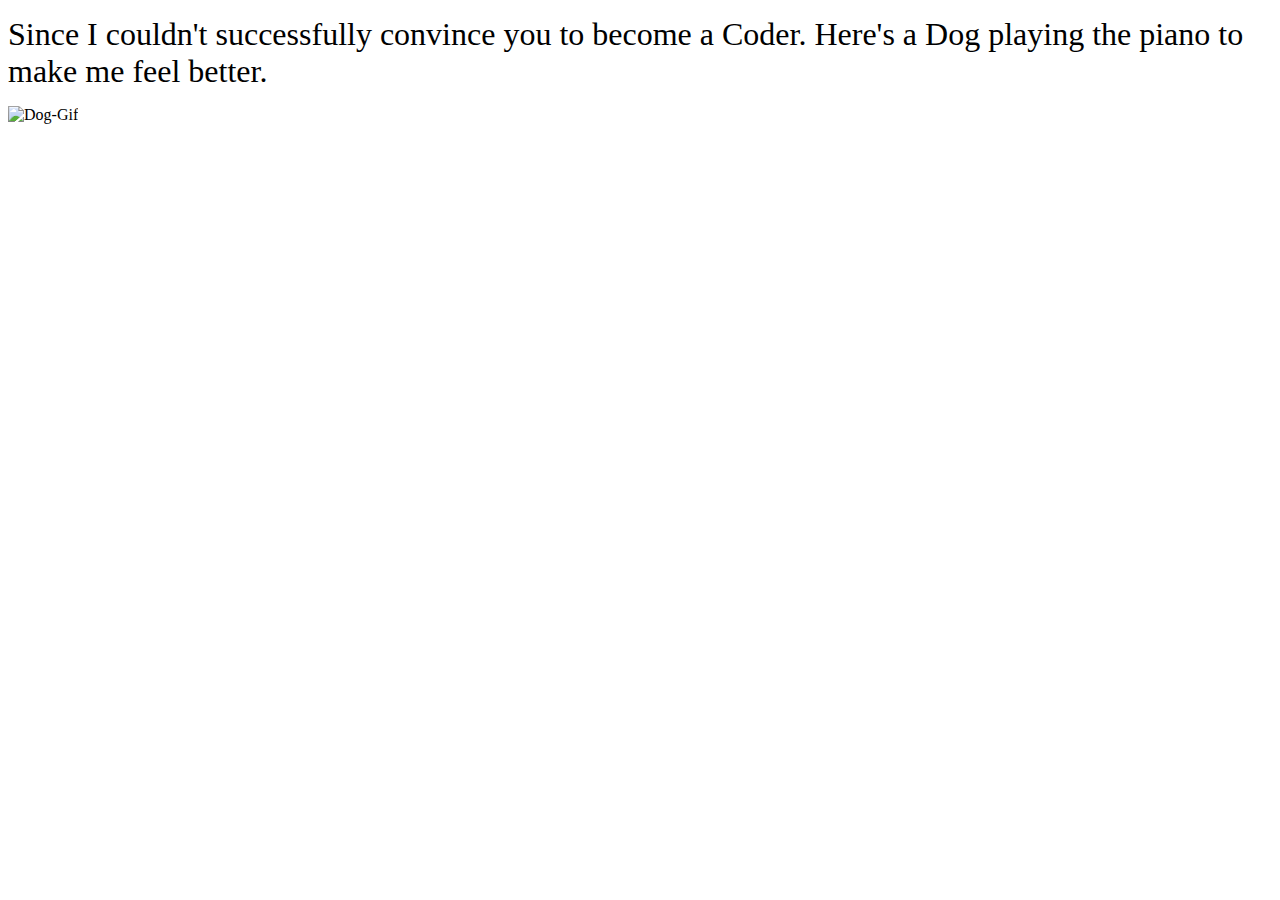
==== dog-gif.html @ e4342776 "Redirecting link with a Gif of a Dog" ====
<!DOCTYPE html>
<html>
<head>
	<title>Dog-Gif</title>
</head>
<body>
	<p> <font size = 6> Since I couldn't successfully convince you to become a Coder. Here's a Dog playing the piano to make me feel better. </font></p>
	<img src = " http://www.downloadfeast.com/wp-content/uploads/2016/02/dogplayingpiano.gif" alt = "Dog-Gif" height = "600" width = "800"> 
</body>
</html>
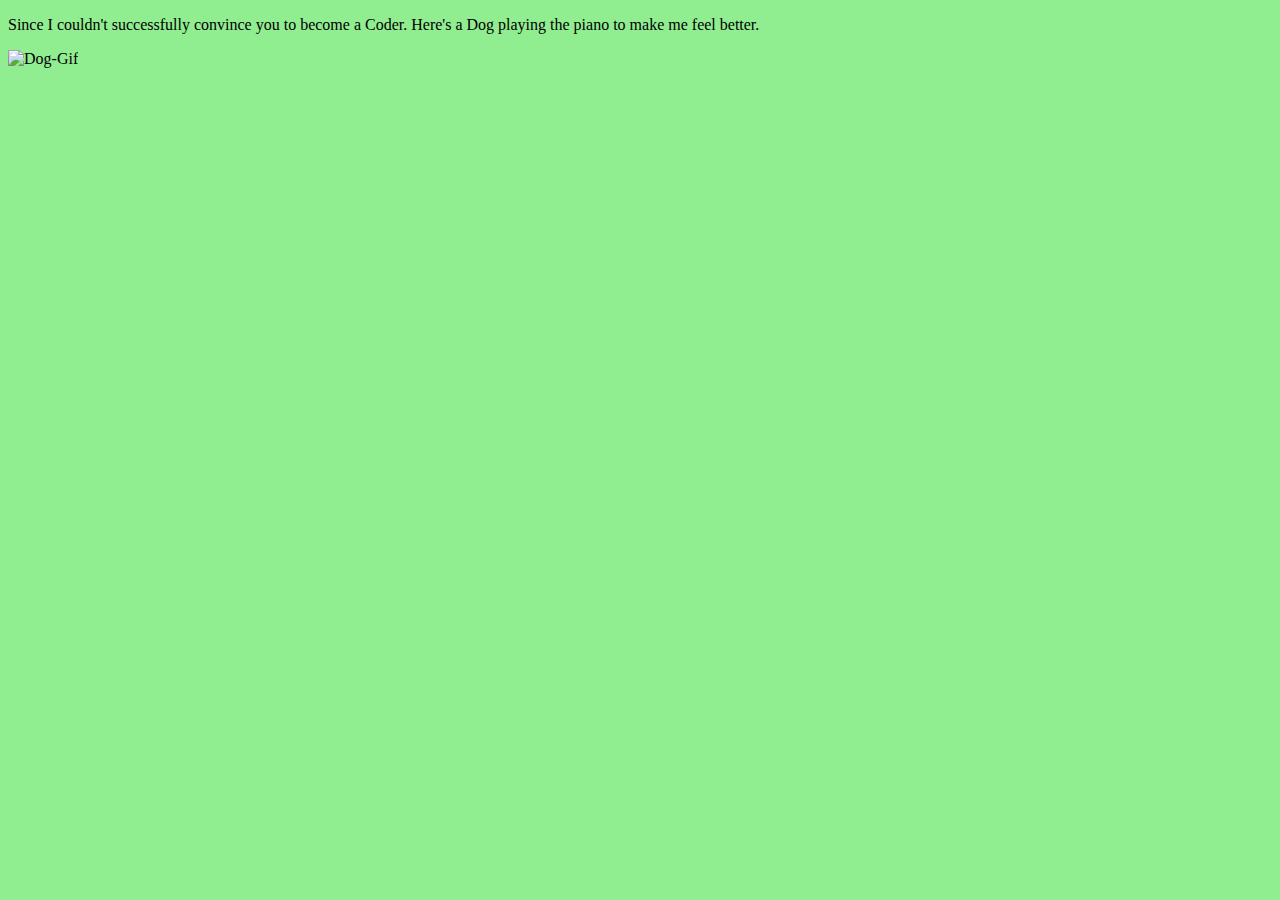
==== commit cdb481ea: "Added classes and ID's" ====
--- a/dog-gif.html
+++ b/dog-gif.html
@@ -2,9 +2,10 @@
 <html>
 <head>
 	<title>Dog-Gif</title>
+	<link rel = "stylesheet" href = "styles.css" type = "text/css"> 
 </head>
-<body>
-	<p> <font size = 6> Since I couldn't successfully convince you to become a Coder. Here's a Dog playing the piano to make me feel better. </font></p>
-	<img src = " http://www.downloadfeast.com/wp-content/uploads/2016/02/dogplayingpiano.gif" alt = "Dog-Gif" height = "600" width = "800"> 
+<body id = "dog">
+	<p> Since I couldn't successfully convince you to become a Coder. Here's a Dog playing the piano to make me feel better. </p>
+	 <img src = " http://www.downloadfeast.com/wp-content/uploads/2016/02/dogplayingpiano.gif"  class = "dog-image" alt = "Dog-Gif" height = "600" width = "800"> 
 </body>
 </html>--- a/styles.css
+++ b/styles.css
@@ -0,0 +1,3 @@
+body { 
+	background-color: lightgreen; 
+}